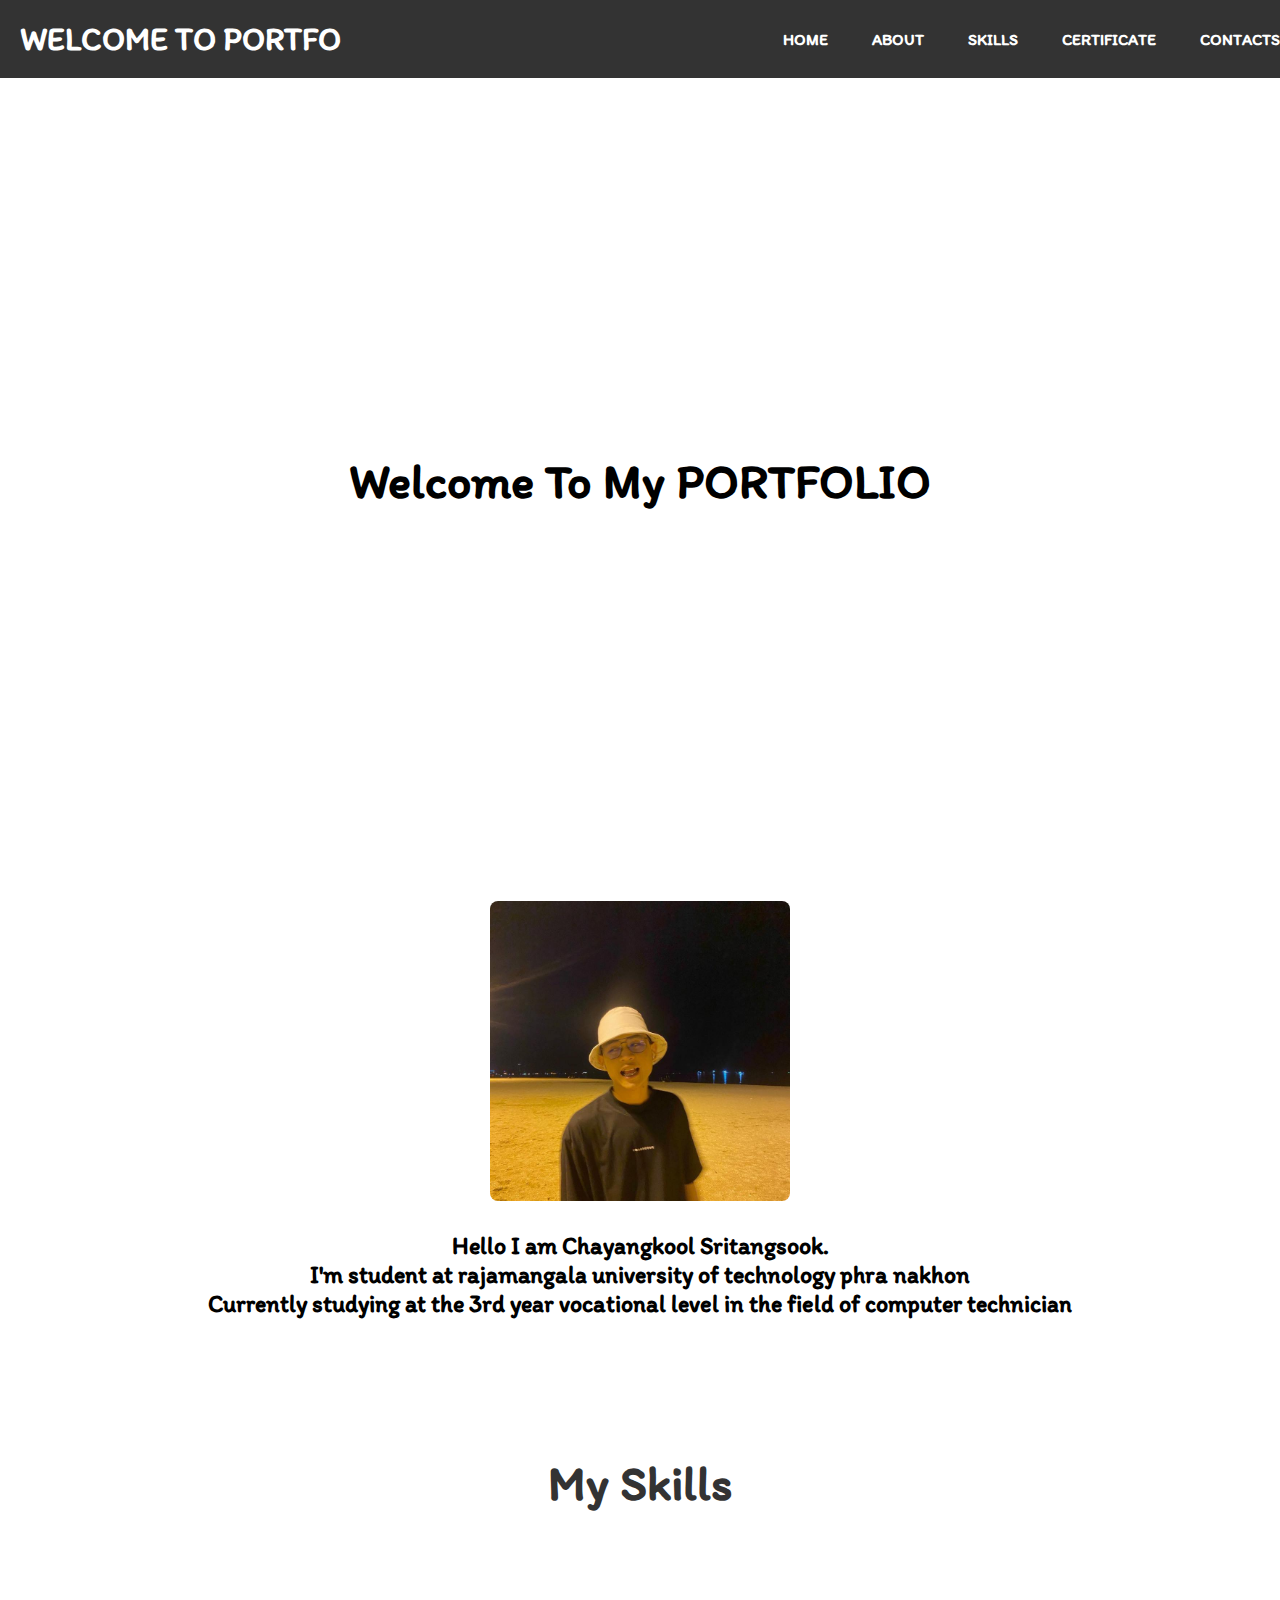
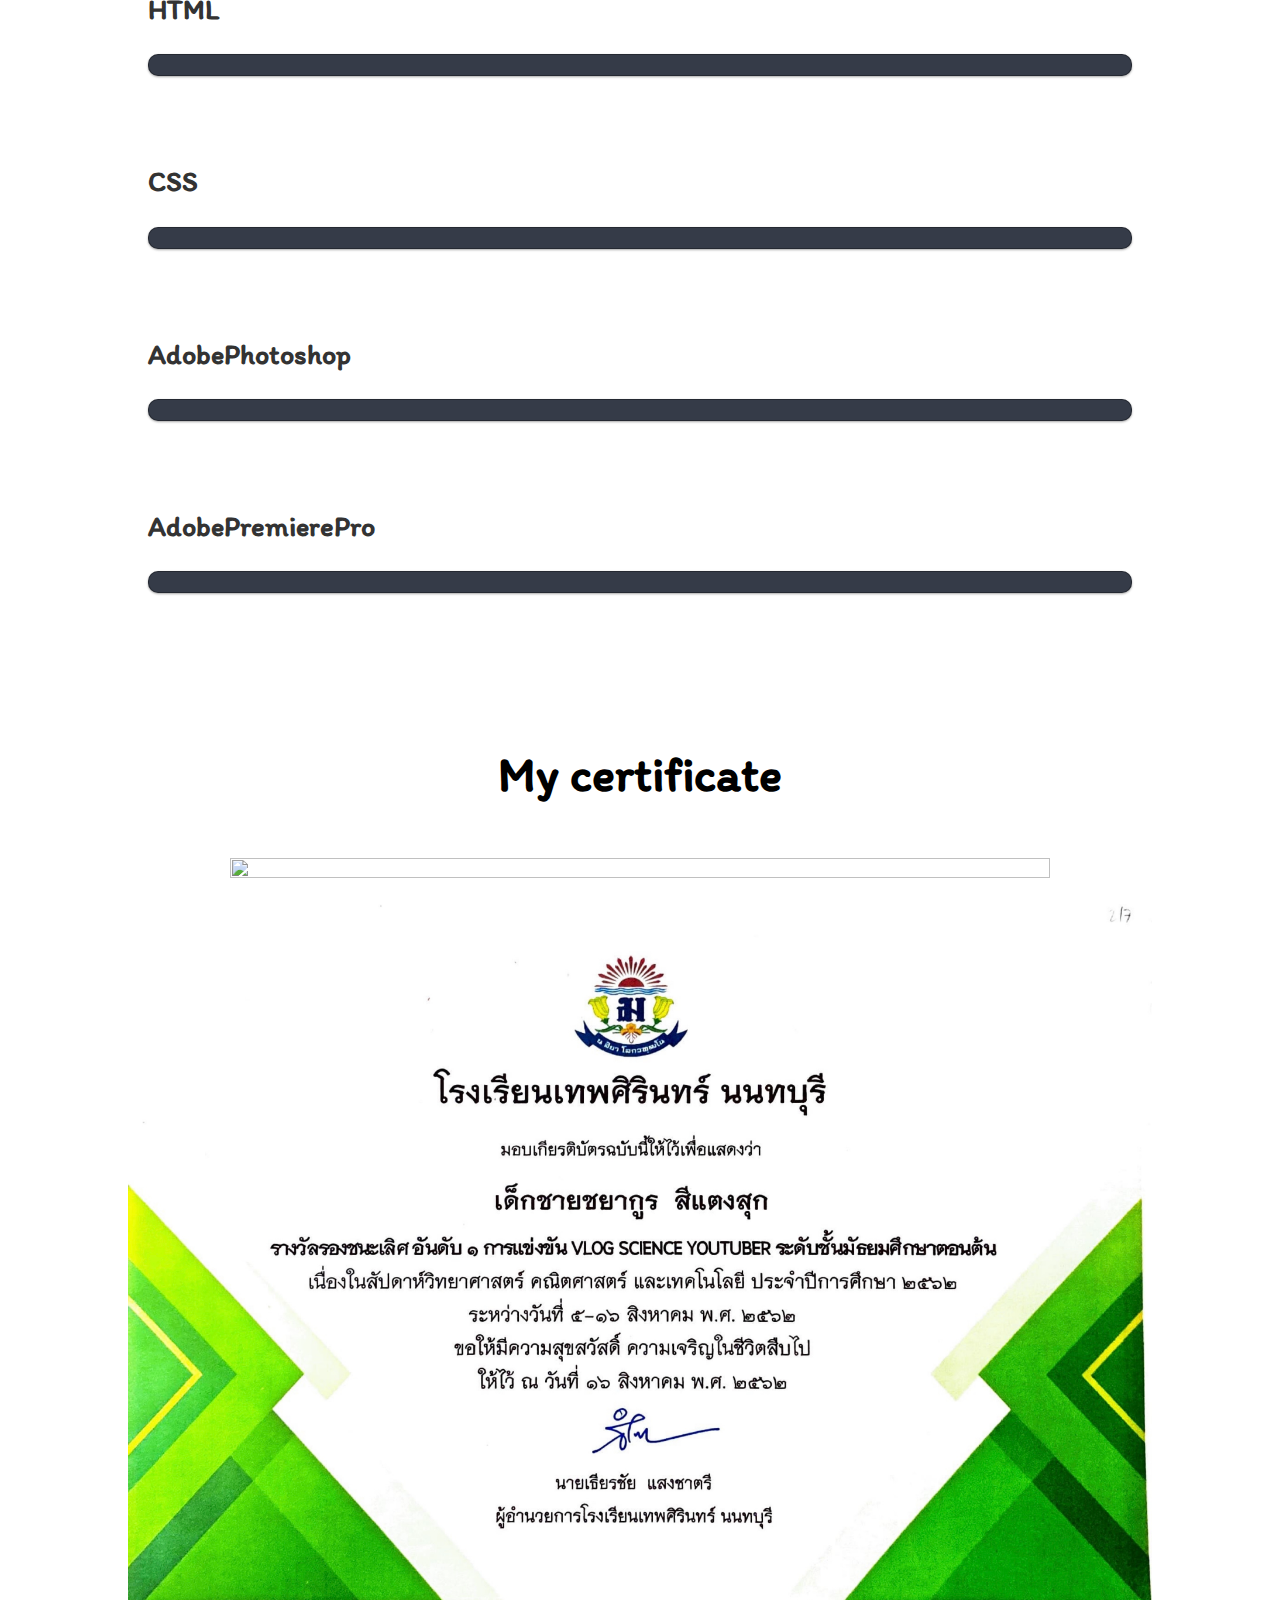
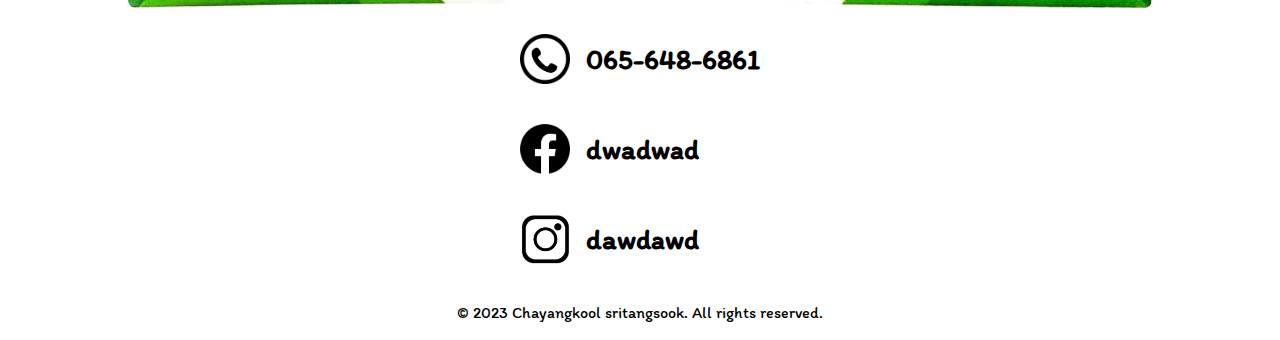
==== index.html @ cce74a6c "commit3" ====
<!DOCTYPE html>
<html lang="en">

<head>
  <meta charset="UTF-8">
  <meta http-equiv="X-UA-Compatible" content="IE=edge">
  <title>Chayangkool</title>
  <link rel="stylesheet" type="text/css" href="style.css">
  <link rel="preconnect" href="https://fonts.googleapis.com">
  <link rel="preconnect" href="https://fonts.gstatic.com" crossorigin>
  <link href="https://fonts.googleapis.com/css2?family=Inter:wght@400;600;800&family=Itim&display=swap"
    rel="stylesheet">

</head>

<body>
  <header>
    <h1>A web portfolio</h1>
  </header>

  <nav>
    <div class="navbar-left">
      <h1 id="Kool"></h1>
    </div>
    <div class="navbar-right">
      <a href="#home">HOME</a>
      <a href="#about">ABOUT</a>
      <a href="#skills">SKILLS</a>
      <a href="#certificate">CERTIFICATE</a>
      <a href="#contacts">CONTACTS</a>
    </div>
  </nav>

  <section id="home">
    <a href="#">
      <h1> Welcome To My PORTFOLIO</h1>
    </a>

  </section>

  <section id="about">
    <div class="about">
      <img src="picture.jpg" alt="Kool Image" id="Kool_img">
      <!-- https://i.insider.com/602ee9d81a89f20019a377c6?width=1136&format=jpeg -->
      <p>
        Hello I am Chayangkool Sritangsook.<br>I'm student at rajamangala university of technology phra nakhon
        <br> Currently studying at the 3rd year vocational level in the field of computer technician

      </p>
    </div>
  </section>

  <section id="skills">
    <div class="skills">
      <h1 style="text-align: center;">My Skills</h1>

      <li>
        <h3>HTML</h3>
        <span class="bar"><span class="html"></span></span>
      </li>

      <li>
        <h3>CSS</h3>
        <span class="bar"><span class="css"></span></span>
      </li>

      <li>
        <h3>AdobePhotoshop</h3>
        <span class="bar"><span class="AdobePhotoshop"></span></span>
      </li>

      <li>
        <h3>AdobePremierePro</h3>
        <span class="bar"><span class="AdobePremierePro"></span></span>
      </li>


    </div>
  </section>


  <section id="certificate">
    <div class="certificate">
      <h1>My certificate</h1>
      <img src="Screenshot 2023-08-06 184131.png" alt="">
      <img src="IMG_6393.JPG" alt="">
    </div>
  </section>

  <section id="contacts">
    <div class="contacts">
      <div>
        <img src="picture/call.png" >
        <h3>065-648-6861</h3>
      </div>
      <div>
        <img src="picture/fb.png" >
        <h3>dwadwad</h3>
      </div>
      <div>
        <img src="picture/ig.png" >
        <h3>dawdawd</h3>
      </div>
    </div>
  </section>

  <script src="app.js"></script>

  <footer>
    <p>&copy; 2023 Chayangkool sritangsook. All rights reserved.</p>
  </footer>

</body>

</html>
---- style.css ----
body {
    display: flex;
    flex-direction: column;
    justify-content: space-between;
    align-content: center;
    min-height: 100vh;
    margin: 0;
    font-family: 'Inter', sans-serif;
    font-family: 'Itim', cursive;
  }
  
  .title{
      text-align: left;
  }
  
  nav {
    background-color: #333; /* Background color of the navigation bar */
    padding: 20px;
    width: 100%;
    display: flex;
    align-items: center;
    color: #fff; /* Text color for the title and button */
    position: fixed; /* This will fix position of nav bar */
    justify-content: space-between; /* To push the title and button to the opposite sides */
    font-family: 'Inter', sans-serif;
    font-family: 'Itim', cursive;
    font-weight: 1000;
  }
  
  .navbar-left h1 {
    margin: 0;
  }
  
  .navbar-right a {
    text-decoration: none;
    /* background-color: #ff8809; Background color of the button */
    color: #fff; /* Text color for the button */
    border: none;
    padding: 10px 20px;
    border-radius: 5px;
    cursor: pointer;
    transition: .5s ease;
  }

  /* ###Content### */

  section {
    display: flex;
    justify-content: center;
    align-items: center;
    font-size: 24px;
   
  }

  /* Add the background image to the desired section */
  #home {
    color: #000; /* Set text color for better visibility */
    height: 800px;
    display: flex;
    justify-content: center;
    align-items: center;
    text-shadow: #000000;
    font-family: 'Inter', sans-serif;
    font-family: 'Itim', cursive;
  }

  #home a{
    text-decoration: none;
    background-color: #fff;
    color: #000; /* Text color for the button */
    border: none;
    padding: 80px 120px;
    border-radius: 30PX;
    cursor: pointer;
    transition: .5s ease;
  }

  #home a:hover{
    text-decoration: none;
    background-color: #000;
    color: #fff; /* Text color for the button */
    border: none;
    padding: 80px 120px;
    border-radius: 30PX;
    cursor: pointer;
    transition: .5s;
  }

  img {
    max-width: 100%;
    border-radius: 8px;
    margin-top: 20px;
    width: 300px;
    height: 300px;
    padding-bottom: 0;
    margin-bottom: 0;
  }

  #c {
    margin-right: 20px;
  }
  
  .navbar-right a:hover{
    background-color: #7E7E7E; /* Background color of the button */
    color: #000; /* Text color for the button */
    border: none;
    transform: scale(1.2);
    border-radius: 5px;
    cursor: pointer;
    transition: .5s;
  }
  
  footer {
    background-color: #fff;
    padding: 2px;
    text-align: center;
  }

  section:nth-child(even) {
    background-color: #fff;
  }

  .active {
    background-color: #7E7E7E;
  }

  .inactive {
    background-color: #000;
  }
  .about {
    text-align: center;
    font-family: 'Inter', sans-serif;
    font-family: 'Itim', cursive;
    font-weight: 1000;
  }
.skills{
  width: 80%;
  margin: 60px auto;
  color: #333;
  padding: 20px;
  font-family: 'Inter', sans-serif;
  font-family: 'Itim', cursive;
}

.skills li{
  margin: 20px 0;
  padding: 20px;
  list-style: none;
 
}
.bar{
  background: #353b48;
  display:block ;
  height: 20px;
  border: 1px solid rgba(0, 0, 0, 0.3);
  border-radius: 10px;
  overflow: hidden;
  box-shadow: 0 1px 3px rgba(0, 0, 0, 0.12), 0 1px 2px rgba(0, 0, 0, 0.24);
  transition: all 0.3s cubic-bezier(0.075, 0.8, 0.25, 1);
}

.bar:hover{
  box-shadow:  0 14px 28px rgba(0, 0, 0, 0.25),0 10px 10px rgba(0, 0, 0, 0.24) ;
}

.bar span{
  height: 20px;
  float: left;
  background: linear-gradient(135deg,rgba (236,0,140,1)0%,rgba (252,103,103,1)100%);
}

.html{
  width: 90%;
  animation:  html 3s;
}

.css{
  width: 90%;
  animation:  css 3s;
}

.AdobePhotoshop{
  width: 90%;
  animation:  Adobephotoshop 3s;
}

.certificate{
  text-align: center;
}

.certificate img{
  width: 80%;
  height: 80%;
}


.contacts div{
  display: flex;
  flex-direction: row;
  align-items: center;
  gap: 16px;
}
.contacts div img{
  margin: 0;
  width: 50px;
  height: auto;
}
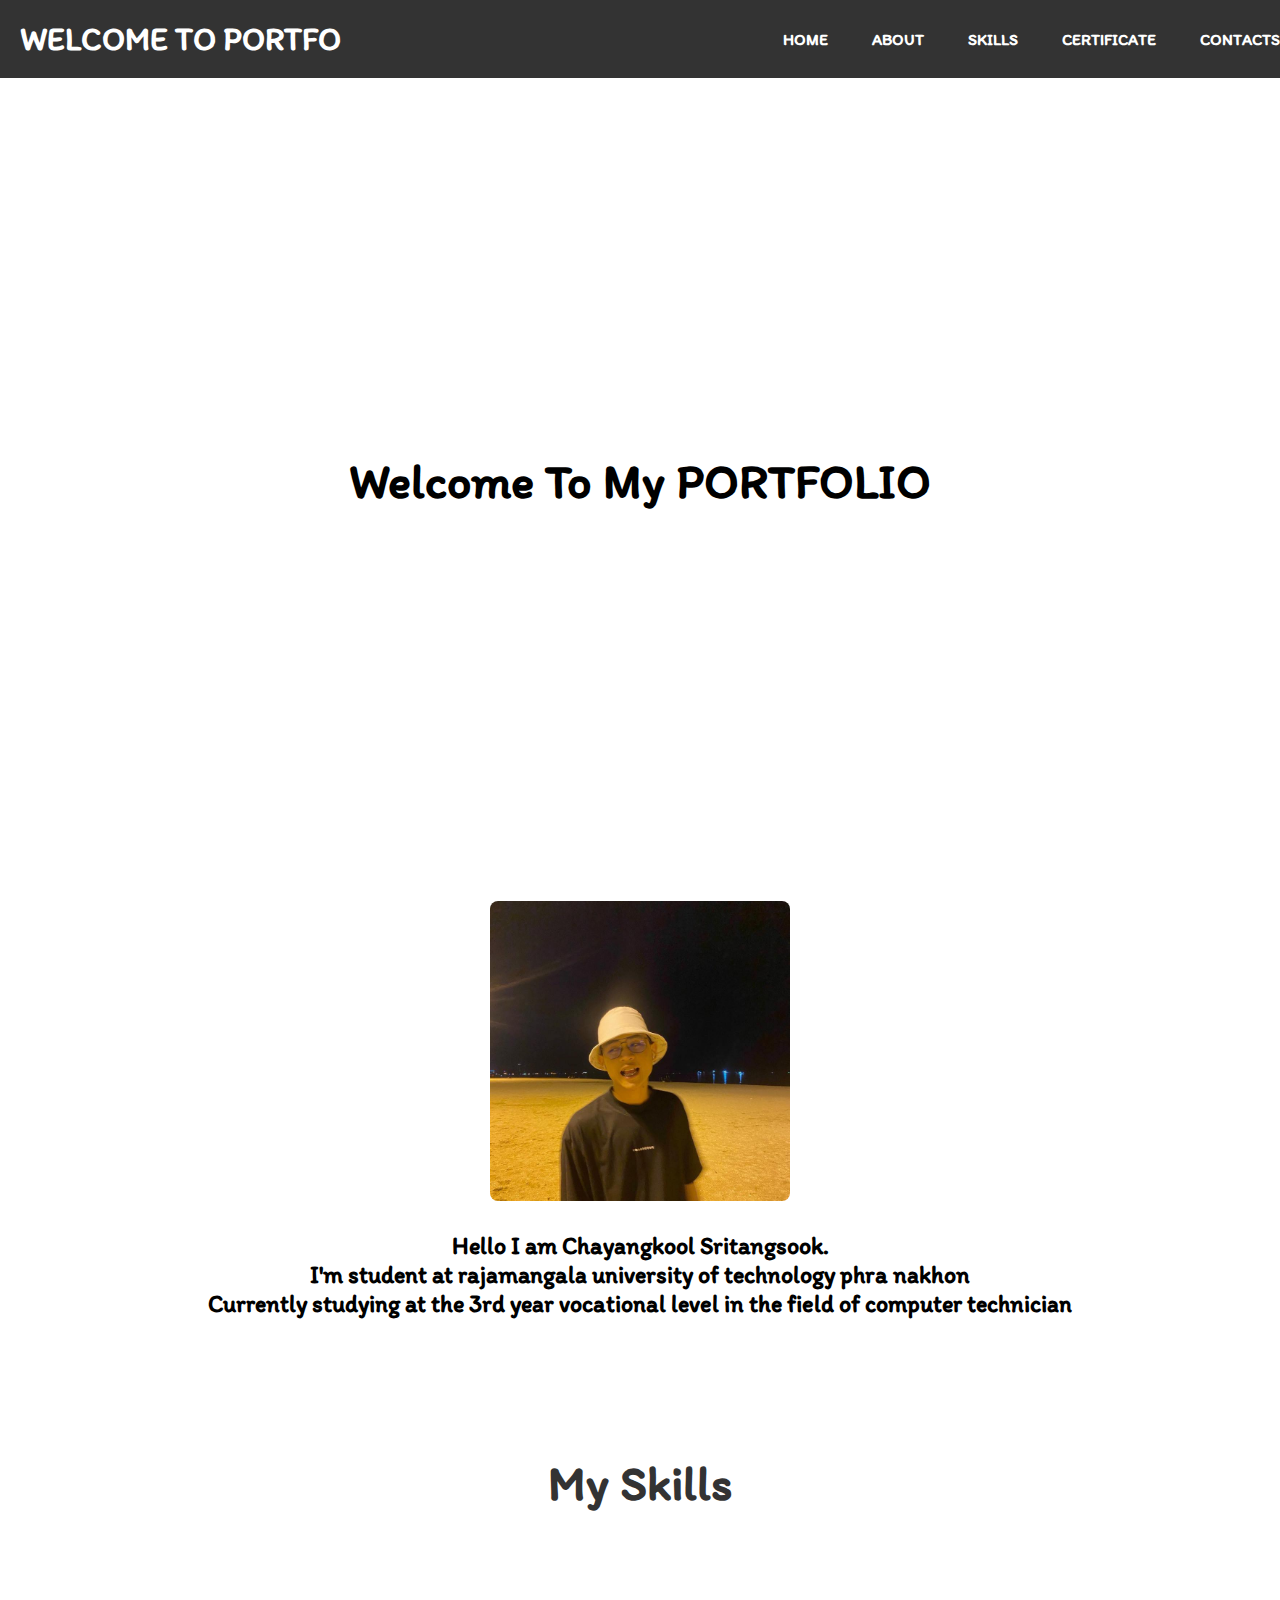
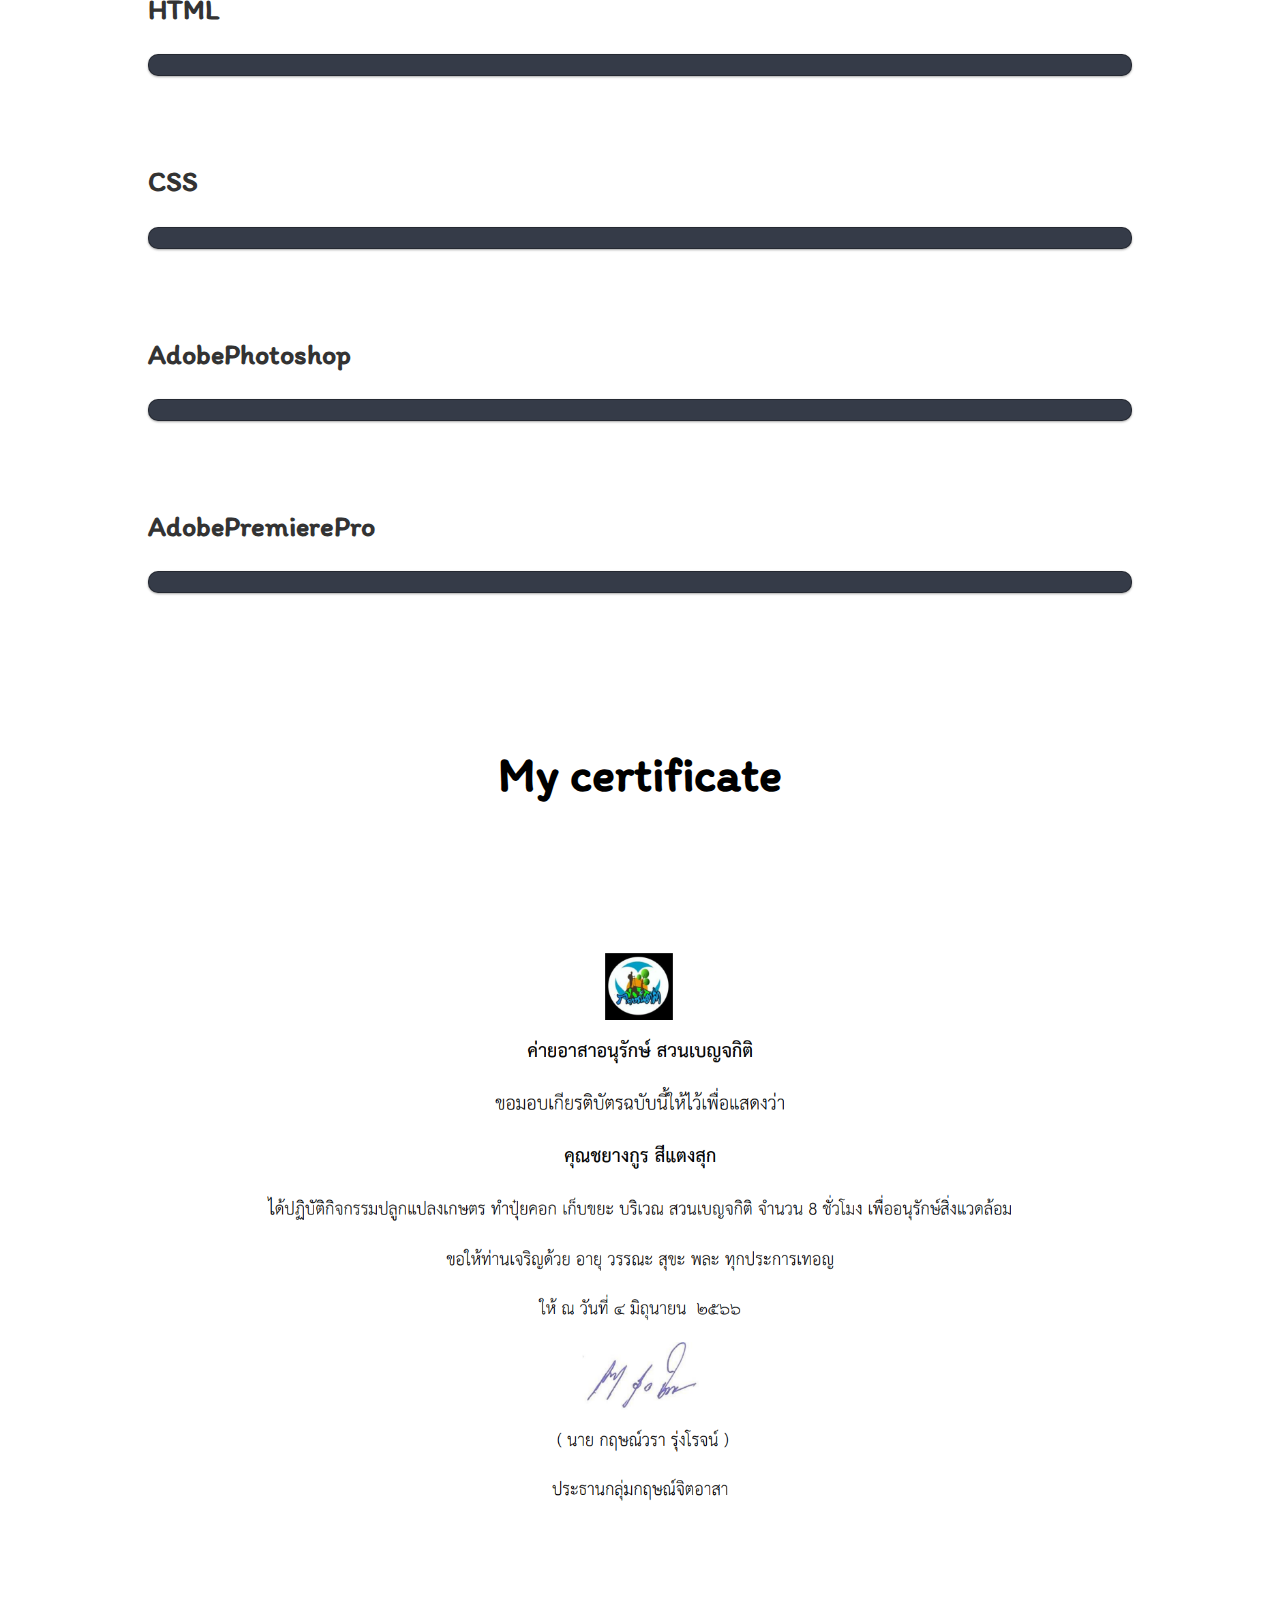
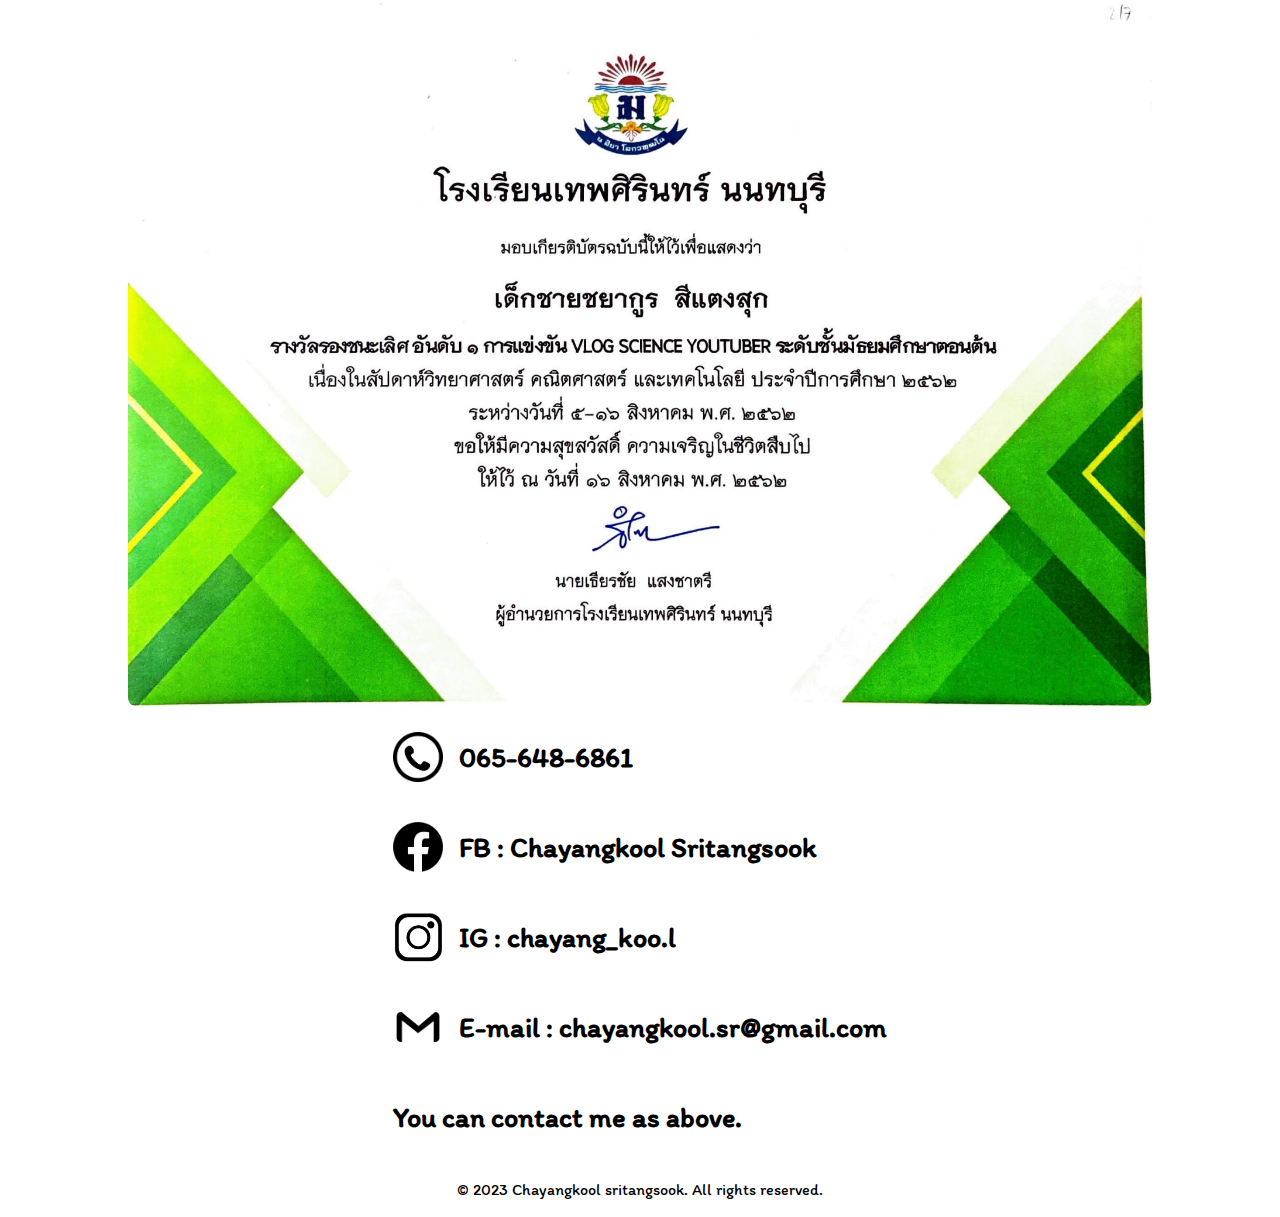
==== commit 2503e51b: "commit4" ====
--- a/index.html
+++ b/index.html
@@ -82,7 +82,7 @@
   <section id="certificate">
     <div class="certificate">
       <h1>My certificate</h1>
-      <img src="Screenshot 2023-08-06 184131.png" alt="">
+      <img src="picture/Screenshot 2023-08-06 184131.png" alt="">
       <img src="IMG_6393.JPG" alt="">
     </div>
   </section>
@@ -95,12 +95,19 @@
       </div>
       <div>
         <img src="picture/fb.png" >
-        <h3>dwadwad</h3>
+        <h3>FB : Chayangkool Sritangsook</h3>
       </div>
       <div>
         <img src="picture/ig.png" >
-        <h3>dawdawd</h3>
+        <h3>IG : chayang_koo.l</h3>
       </div>
+
+      <div>
+        <img src="picture/4926635.png" >
+        <h3>E-mail : chayangkool.sr@gmail.com</h3>
+      </div>
+
+      <h3>You can contact me as above.</h3>
     </div>
   </section>
 
--- a/style.css
+++ b/style.css
@@ -160,13 +160,13 @@
 }
 
 .bar:hover{
-  box-shadow:  0 14px 28px rgba(0, 0, 0, 0.25),0 10px 10px rgba(0, 0, 0, 0.24) ;
+  box-shadow:  0 14px 28px ,0 10px 10px  ;
 }
 
 .bar span{
   height: 20px;
   float: left;
-  background: linear-gradient(135deg,rgba (236,0,140,1)0%,rgba (252,103,103,1)100%);
+  background: linear-gradient(135deg,rgba (236, 0, 140, 1)0%,rgba (252, 103, 103, 1)100%);
 }
 
 .html{
@@ -175,13 +175,18 @@
 }
 
 .css{
-  width: 90%;
+  width: 70%;
   animation:  css 3s;
 }
 
 .AdobePhotoshop{
-  width: 90%;
+  width: 50%;
   animation:  Adobephotoshop 3s;
+}
+
+.AdobePremierePro{
+  width: 80%;
+  animation:  AdobePremierePro 3s;
 }
 
 .certificate{
@@ -192,7 +197,6 @@
   width: 80%;
   height: 80%;
 }
-
 
 .contacts div{
   display: flex;
@@ -205,3 +209,13 @@
   width: 50px;
   height: auto;
 }
+
+@keyframes html{
+  0%{
+    width: 0%;
+  }
+  100%{
+    width: 90; 
+  }
+}
+
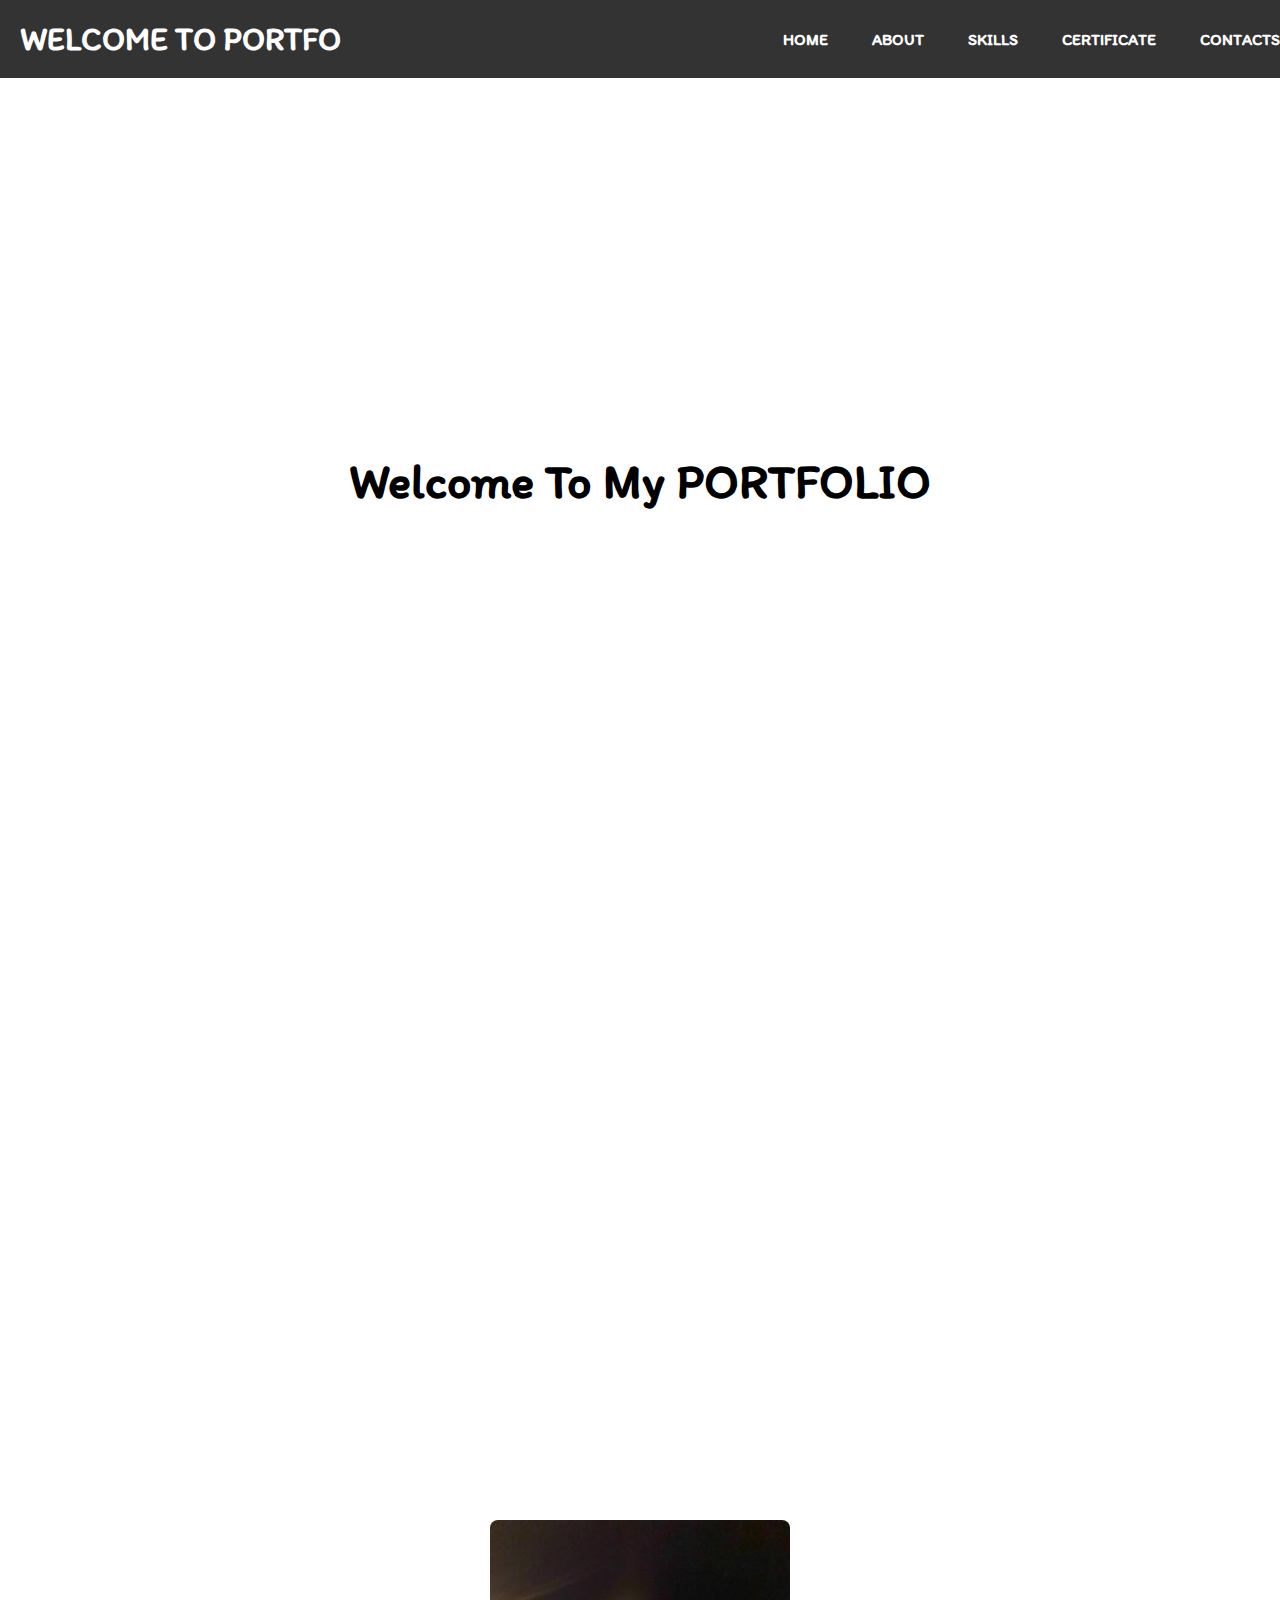
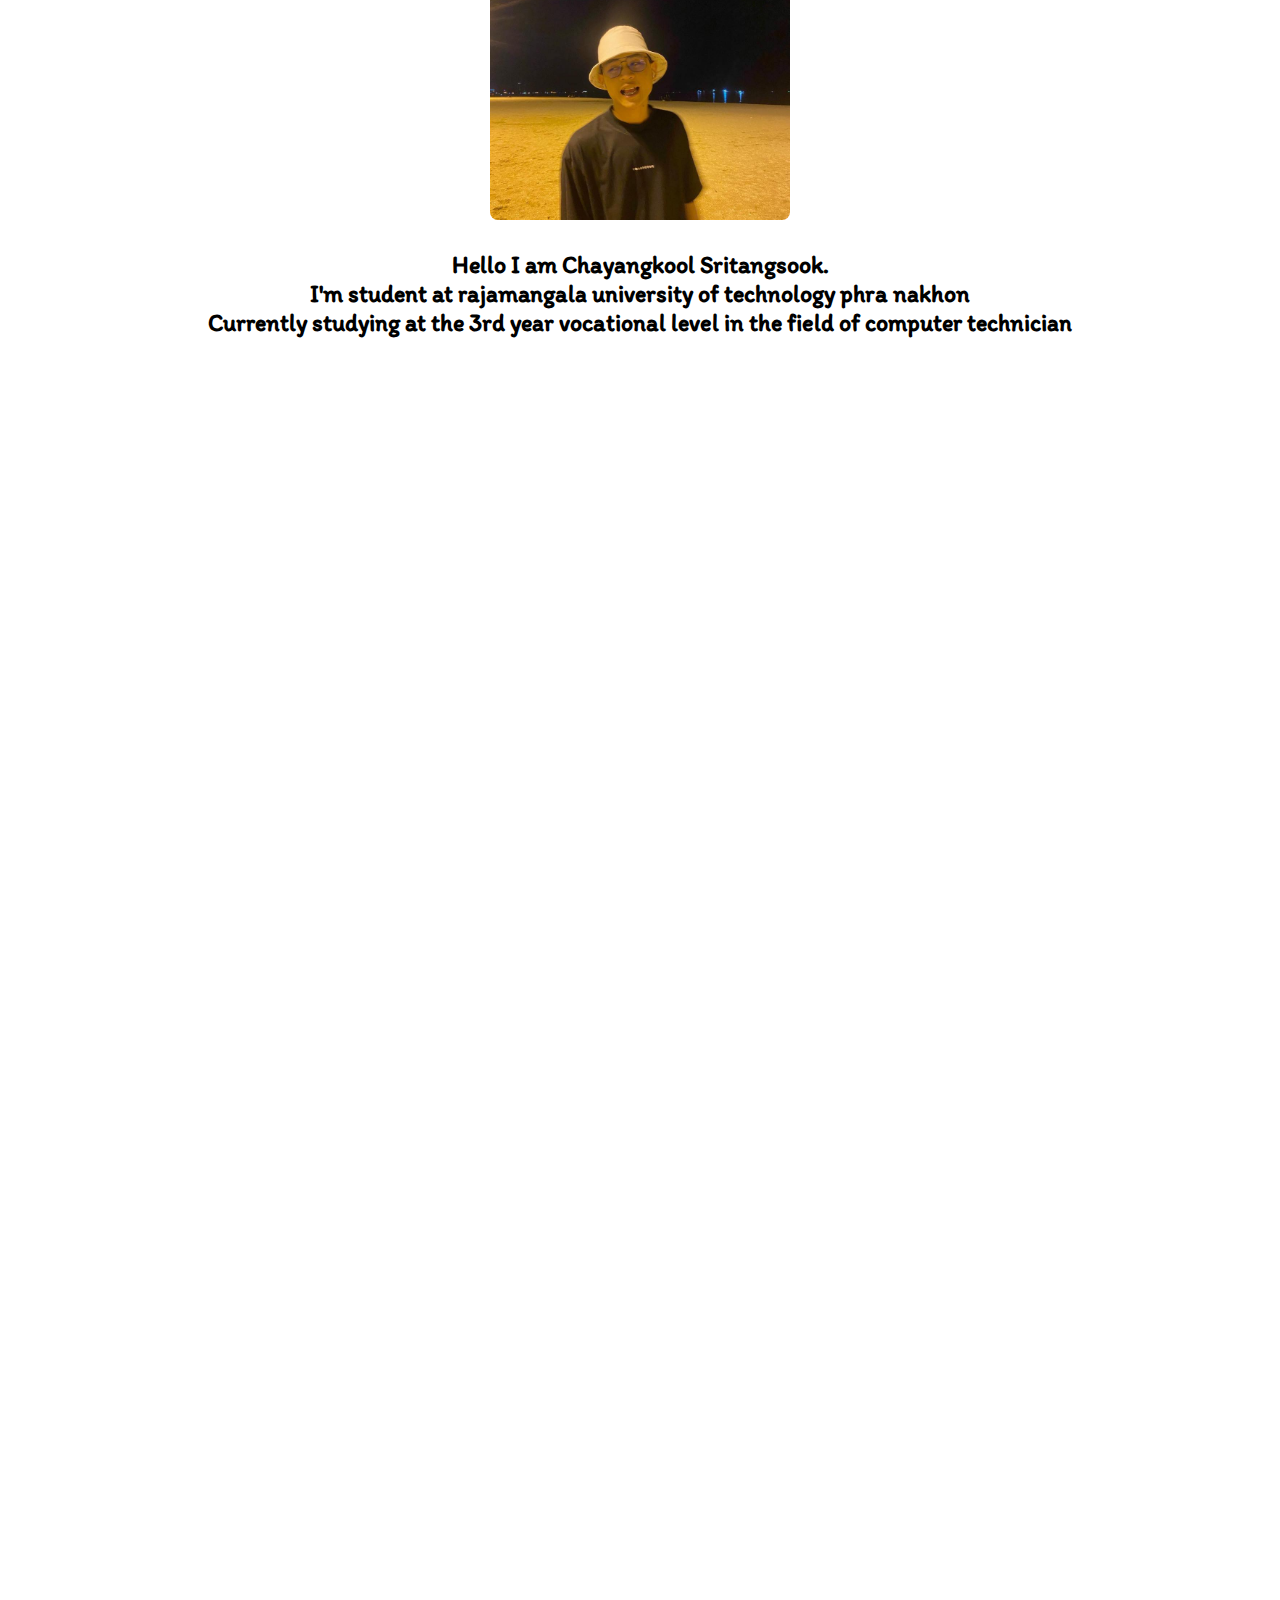
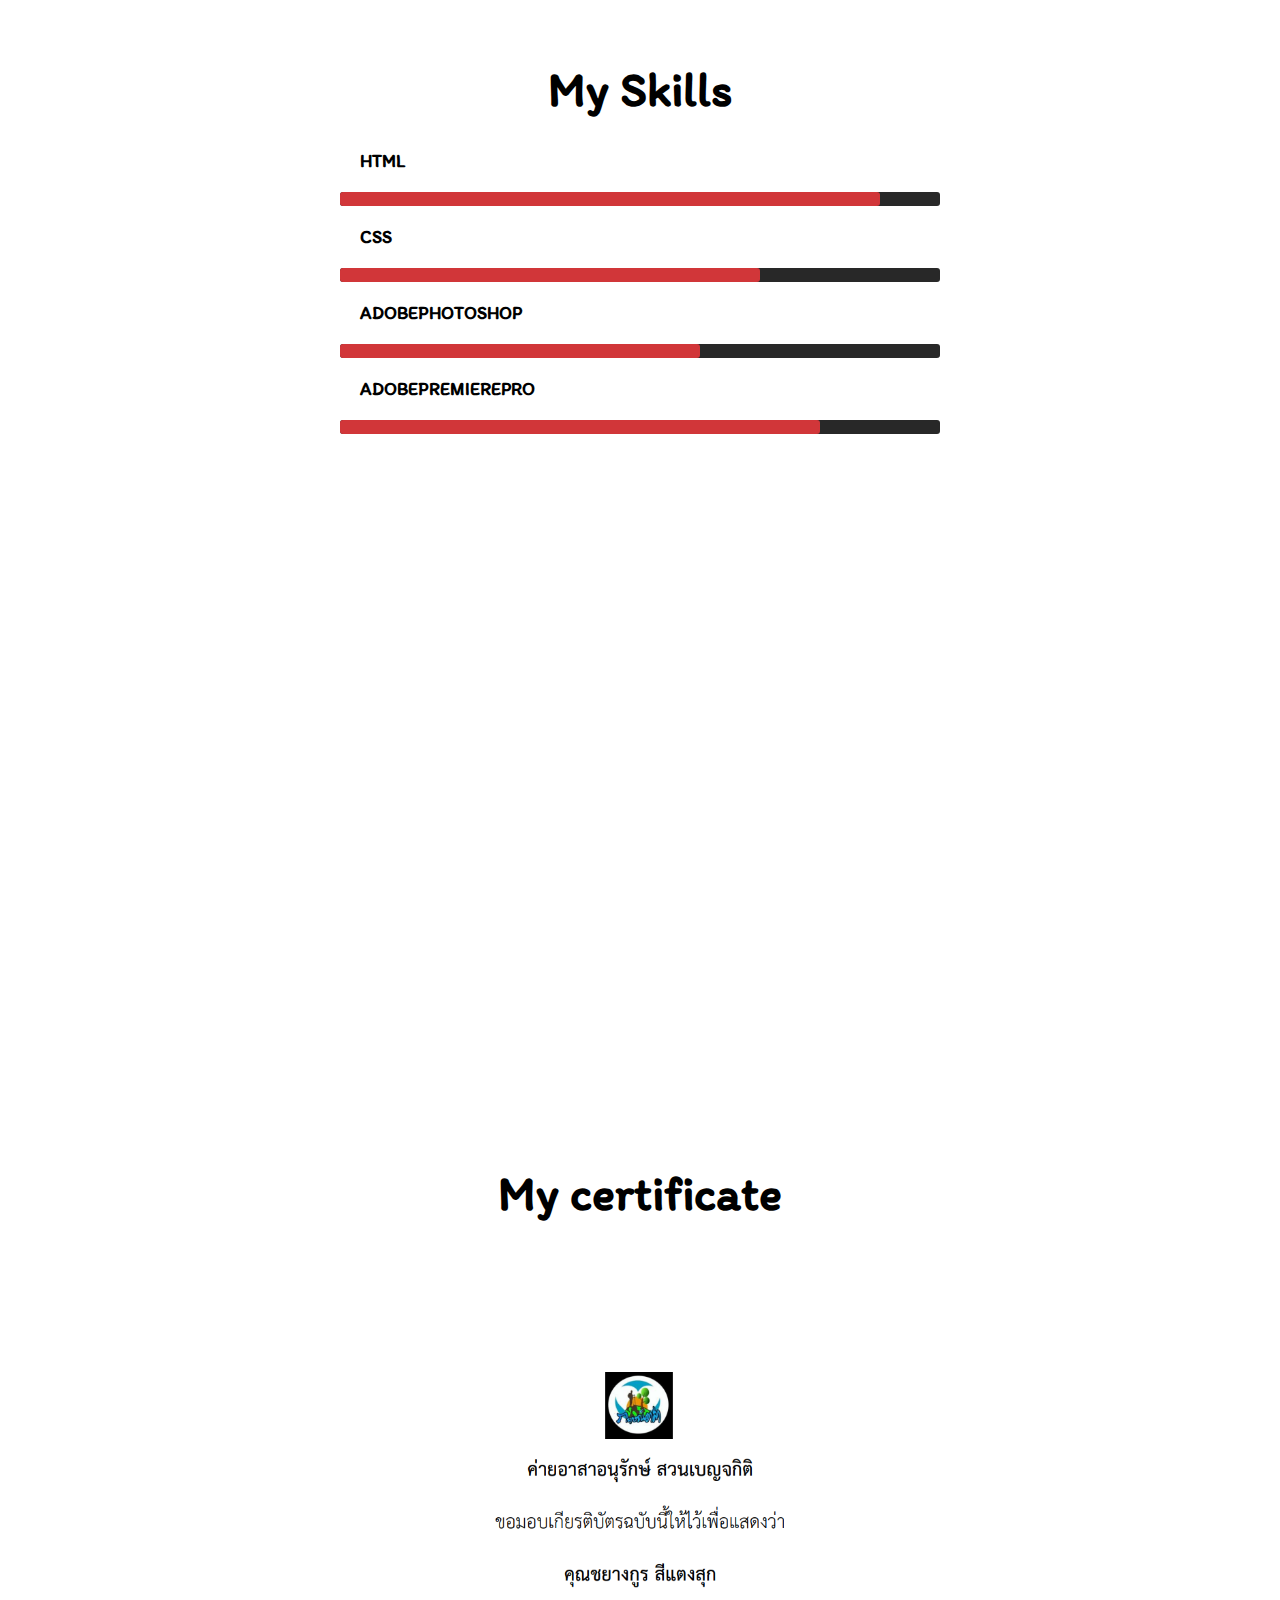
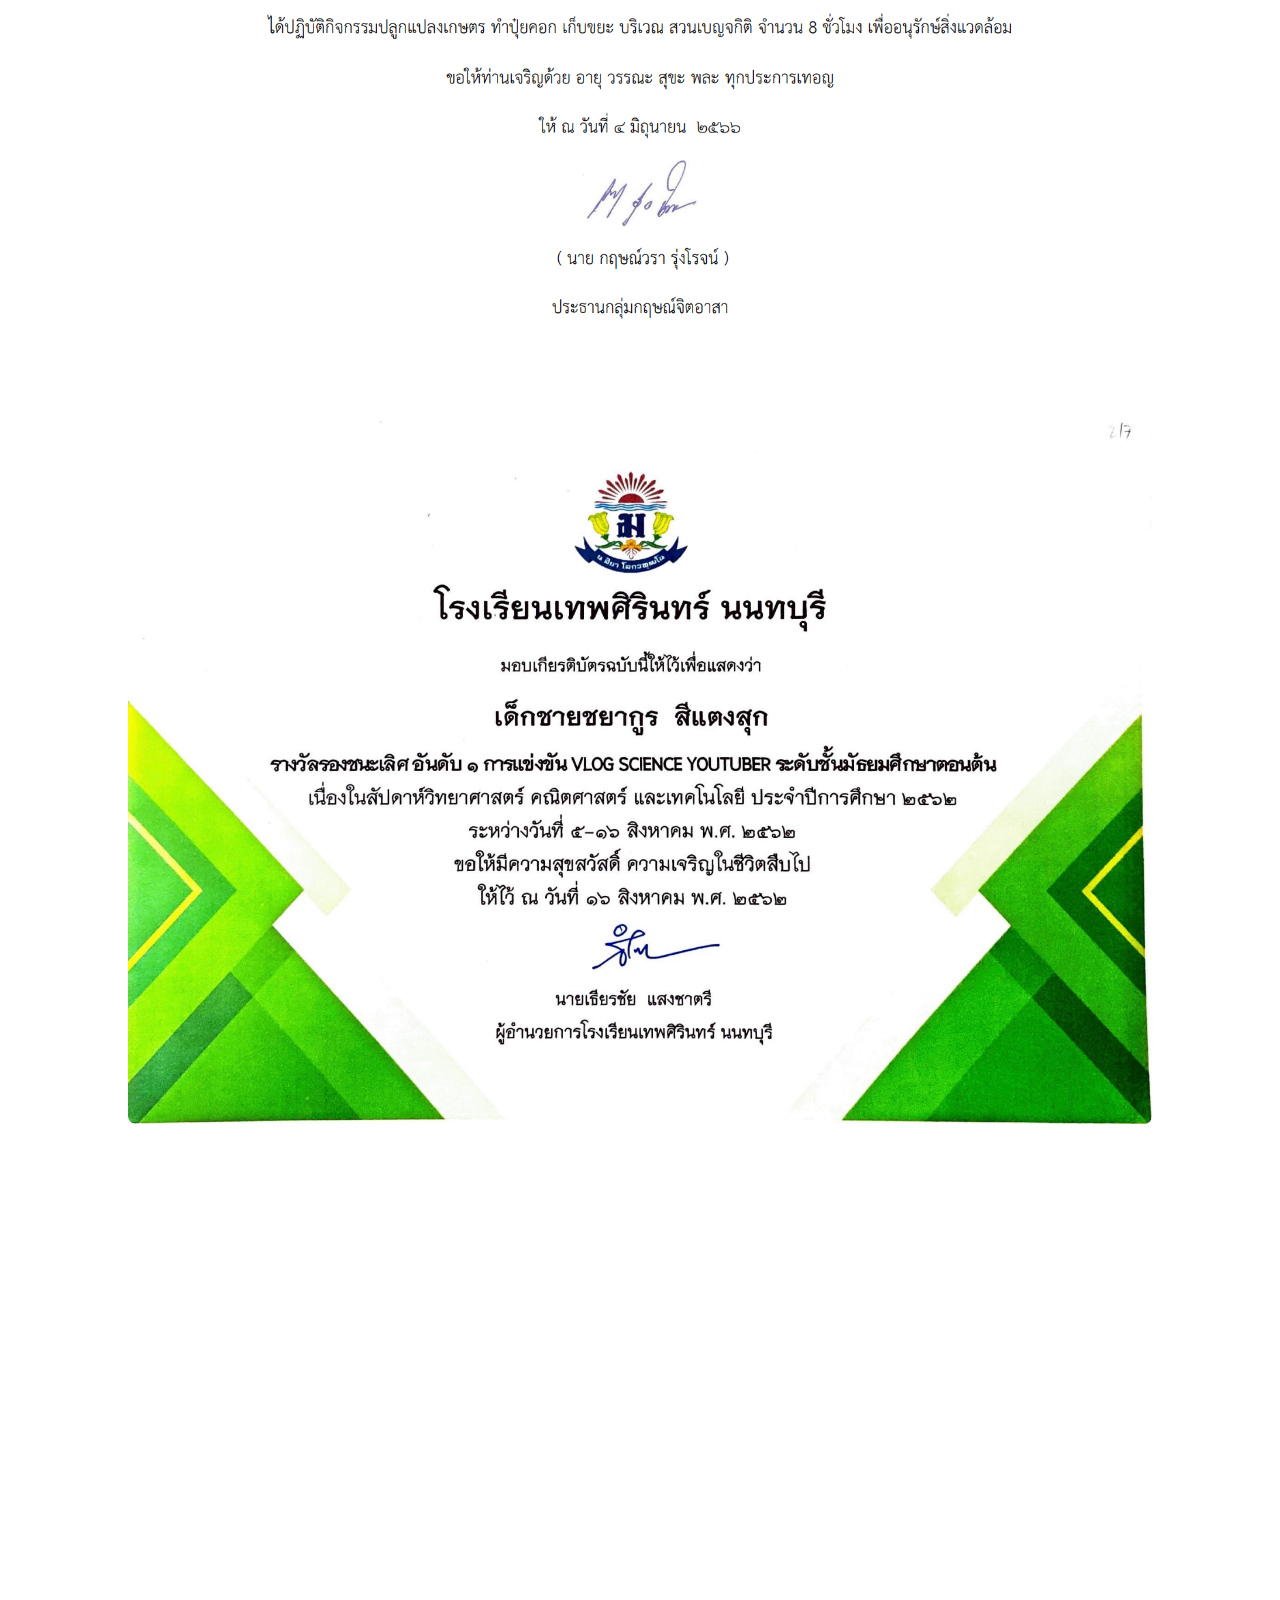
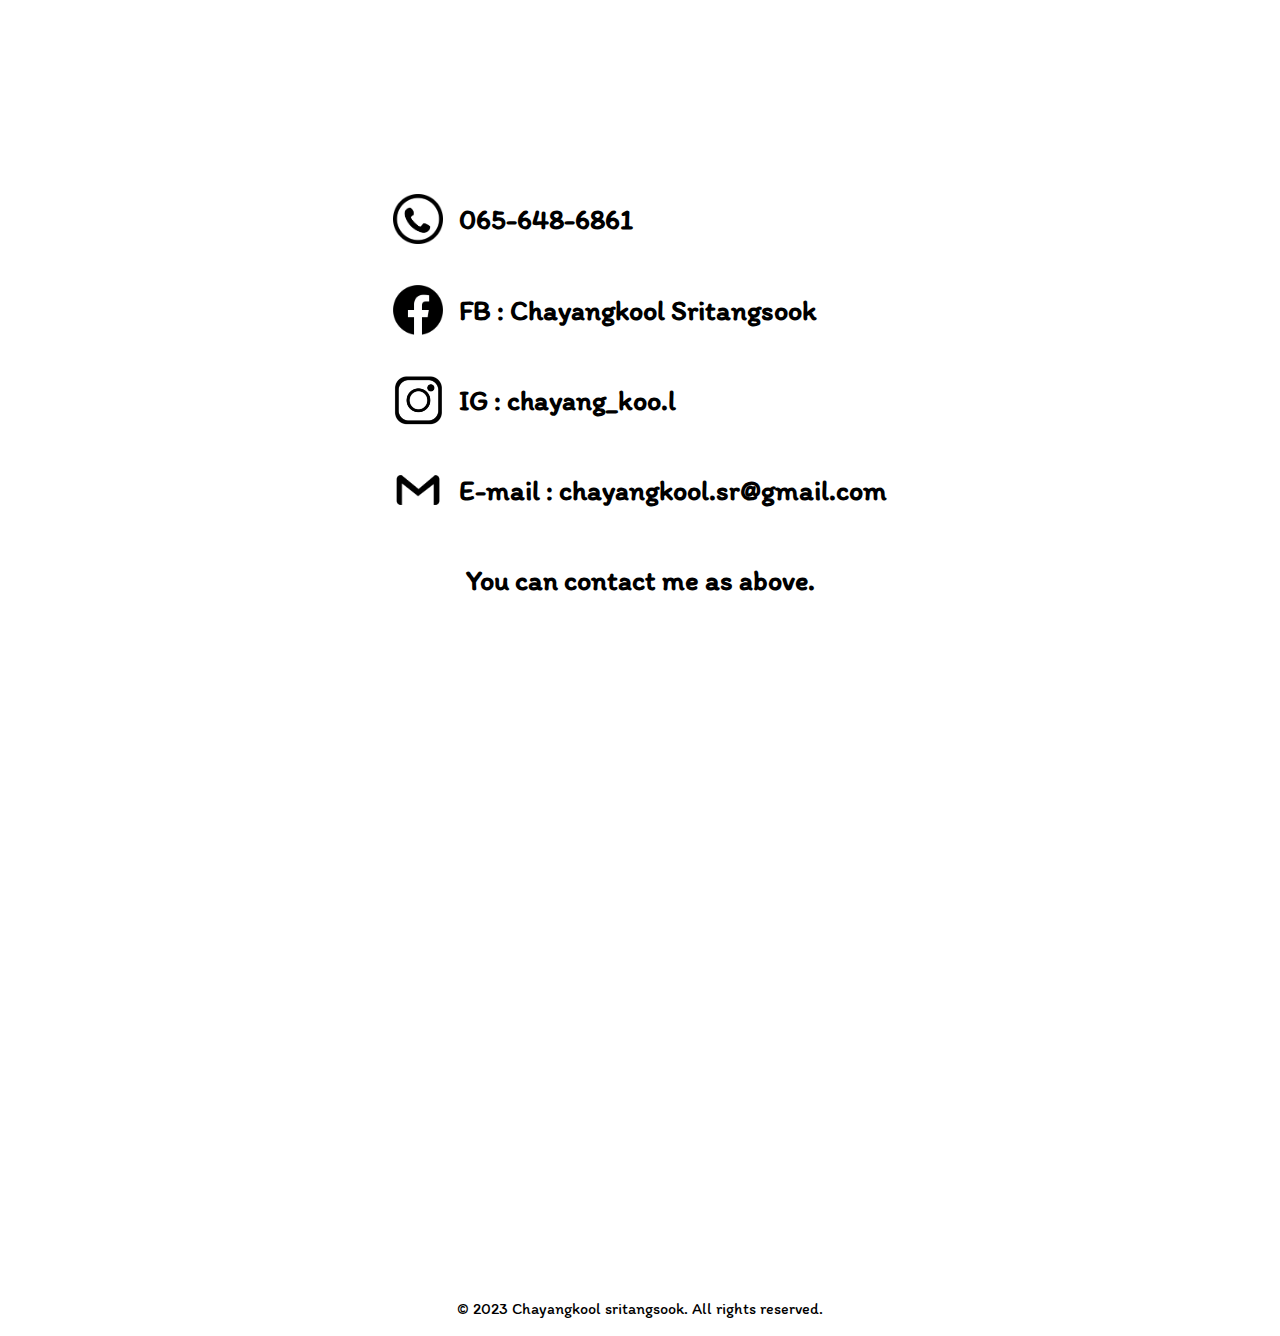
==== commit 147dd7d1: "commit finish" ====
--- a/index.html
+++ b/index.html
@@ -50,33 +50,41 @@
     </div>
   </section>
 
-  <section id="skills">
-    <div class="skills">
-      <h1 style="text-align: center;">My Skills</h1>
 
-      <li>
-        <h3>HTML</h3>
-        <span class="bar"><span class="html"></span></span>
-      </li>
+<section id="skills">
+<div class="skills">
+  <h1 style="text-align: center;">My Skills</h1>
+  <div class="skill">
+    <div class="skill-name">HTML</div>
+    <div class="skill-bar">
+      <div class="skill-per" per="90%" style="max-width: 90%;"></div>
+    </div>
+  </div>
 
-      <li>
-        <h3>CSS</h3>
-        <span class="bar"><span class="css"></span></span>
-      </li>
+  <div class="skill">
+    <div class="skill-name">CSS</div>
+    <div class="skill-bar">
+      <div class="skill-per" per="70%" style="max-width: 70%;"></div>
+    </div>
+  </div>
 
-      <li>
-        <h3>AdobePhotoshop</h3>
-        <span class="bar"><span class="AdobePhotoshop"></span></span>
-      </li>
+  <div class="skill">
+  <div class="skill-name">adobephotoshop</div>
+  <div class="skill-bar">
+    <div class="skill-per" per="60%" style="max-width: 60%;"></div>
+  </div>
+</div>
 
-      <li>
-        <h3>AdobePremierePro</h3>
-        <span class="bar"><span class="AdobePremierePro"></span></span>
-      </li>
+<div class="skill">
+    <div class="skill-name">AdobePremierePro</div>
+    <div class="skill-bar">
+      <div class="skill-per" per="80%" style="max-width: 80%;"></div>
+    </div>
+  </div>
 
+</div>
+</section>
 
-    </div>
-  </section>
 
 
   <section id="certificate">
@@ -107,7 +115,8 @@
         <h3>E-mail : chayangkool.sr@gmail.com</h3>
       </div>
 
-      <h3>You can contact me as above.</h3>
+      <h3 style="text-align: center;">You can contact me as above.</h3>
+      <br><h5></h5>
     </div>
   </section>
 
--- a/style.css
+++ b/style.css
@@ -49,7 +49,7 @@
     justify-content: center;
     align-items: center;
     font-size: 24px;
-   
+    height: 1700px;
   }
 
   /* Add the background image to the desired section */
@@ -133,61 +133,7 @@
     font-family: 'Itim', cursive;
     font-weight: 1000;
   }
-.skills{
-  width: 80%;
-  margin: 60px auto;
-  color: #333;
-  padding: 20px;
-  font-family: 'Inter', sans-serif;
-  font-family: 'Itim', cursive;
-}
 
-.skills li{
-  margin: 20px 0;
-  padding: 20px;
-  list-style: none;
- 
-}
-.bar{
-  background: #353b48;
-  display:block ;
-  height: 20px;
-  border: 1px solid rgba(0, 0, 0, 0.3);
-  border-radius: 10px;
-  overflow: hidden;
-  box-shadow: 0 1px 3px rgba(0, 0, 0, 0.12), 0 1px 2px rgba(0, 0, 0, 0.24);
-  transition: all 0.3s cubic-bezier(0.075, 0.8, 0.25, 1);
-}
-
-.bar:hover{
-  box-shadow:  0 14px 28px ,0 10px 10px  ;
-}
-
-.bar span{
-  height: 20px;
-  float: left;
-  background: linear-gradient(135deg,rgba (236, 0, 140, 1)0%,rgba (252, 103, 103, 1)100%);
-}
-
-.html{
-  width: 90%;
-  animation:  html 3s;
-}
-
-.css{
-  width: 70%;
-  animation:  css 3s;
-}
-
-.AdobePhotoshop{
-  width: 50%;
-  animation:  Adobephotoshop 3s;
-}
-
-.AdobePremierePro{
-  width: 80%;
-  animation:  AdobePremierePro 3s;
-}
 
 .certificate{
   text-align: center;
@@ -203,6 +149,7 @@
   flex-direction: row;
   align-items: center;
   gap: 16px;
+  
 }
 .contacts div img{
   margin: 0;
@@ -210,12 +157,40 @@
   height: auto;
 }
 
-@keyframes html{
-  0%{
-    width: 0%;
-  }
-  100%{
-    width: 90; 
-  }
+.skills{
+  width: 100%;
+  max-width: 600px;
+  padding: 0 20px;
 }
 
+.skill-name{
+  font-size: 18px;
+  font-weight: 700;
+  text-transform: uppercase;
+  margin: 20px;
+}
+
+.skill-bar{
+  height: 14px;
+  background: #282828;
+  border-radius: 3px
+}
+
+.skill-per{
+  height: 14px;
+  background: #d13639;
+  border-radius: 3px;
+  position: relative;
+}
+
+.skill-per ::before{
+  content: attr(per);
+  position : abosolute;
+  padding : 4px 6px;
+  background:#7E7E7E;
+  border-radius: 4px;
+  font-size: 12px;
+  top: -35px;
+  right: 0;
+  transform :translateX(50%) ;
+}